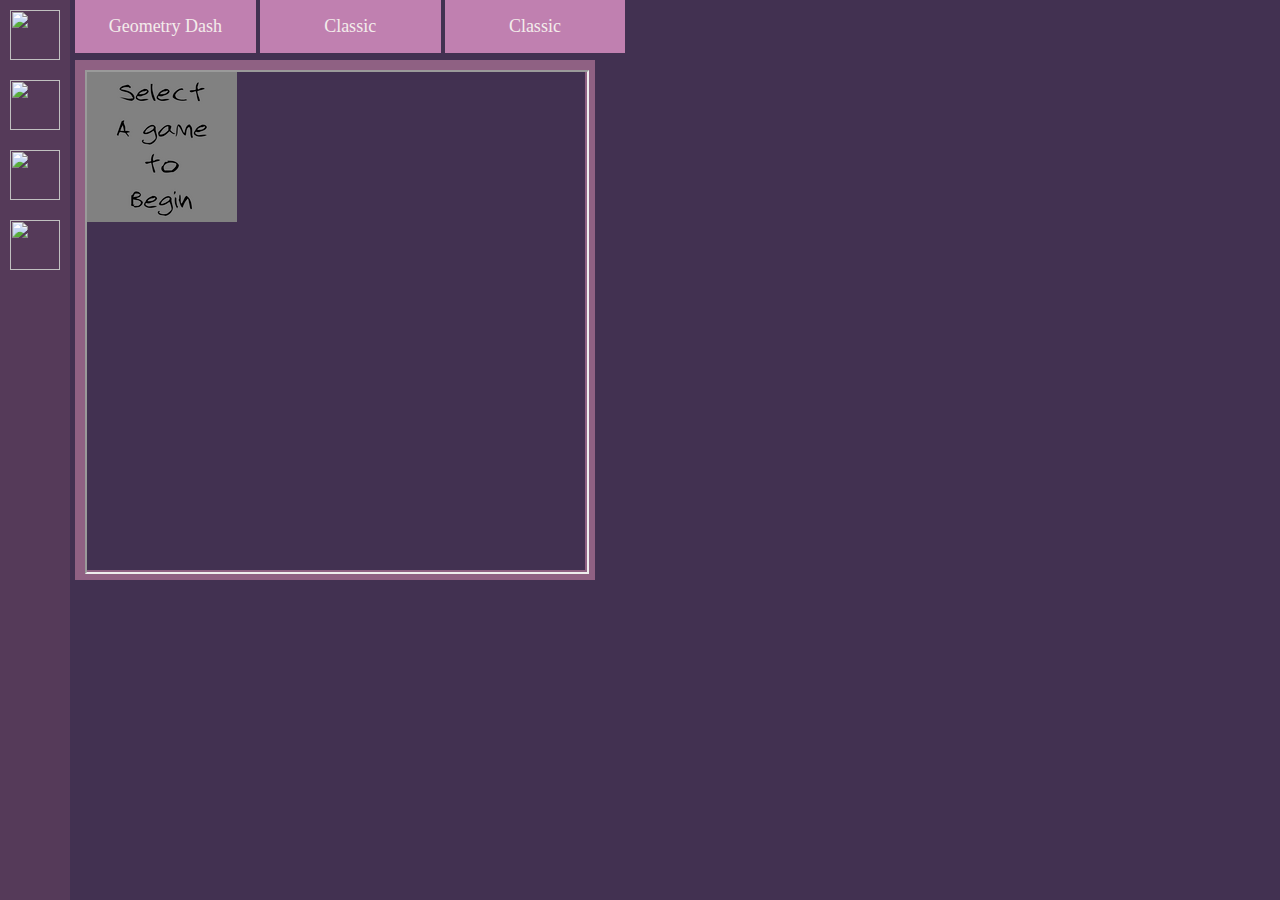
==== games.html @ 045d822b "Add files via upload" ====
<!DOCTYPE html>
<html lang="en">

<head>
    <meta charset="UTF-8">
    <title>Epic Gaming</title>
    <link rel="stylesheet" href="index.css">
<script src="index.js"></script>

</head>

<body>
    <nav>
        <a href="index.html"><img width="50" height="50" class="navItem" src="icons/home.png"></a>
        <a href="games.html"><img width="50" height="50" class="navItem" src="icons/game.png"></a>
        <a href="news.html"><img width="50" height="50" class="navItem" src="icons/news.png"></a>
        <a href="dev.html"><img width="50" height="50" class="navItem" src="icons/dev.png"></a>
    </nav>
    <div class="content">
        <div id="gameNav">
            <div class="dropdown">
                <button class="dropbtn">  Geometry Dash  </button>
                <div class="dropdown-content">
                    <a onclick="myFunction('scratch/subzero.html', '500', '500')">Subzero</a>

                  <a onclick="myFunction('scratch/melt.html', '500', '500')">Meltdown</a>
            
                  <a onclick="myFunction('scratch/toxfact.html', '500', '500')">World Toxic Factory</a>
            
                  <a onclick="myFunction('https://scratch.mit.edu/projects/176179537/embed', '500', '500')">Bloodbath</a>
            
                  <a onclick="myFunction('scratch/123.html', '500', '500')">1-3</a>
            
                  <a onclick="myFunction('https://scratch.mit.edu/projects/219538693/embed', '500', '500')">4-6</a>
            
                  <a onclick="myFunction('https://scratch.mit.edu/projects/120721851/embed', '500', '500')">7-8</a>
            
                  <a onclick="myFunction('https://scratch.mit.edu/projects/140185501/embed', '500', '500')">9-13</a>
            
                  <a onclick="myFunction('https://scratch.mit.edu/projects/194164289/embed', '500', '500')">14-15</a>
            
                  <a onclick="myFunction('https://scratch.mit.edu/projects/194895616/embed', '500', '500')">16-21</a>
            
                </div>
              </div>
              <div class="dropdown">
                <button class="dropbtn"> Classic </button>
                <div class="dropdown-content">
                  <a onclick="myFunction('flap/index.html', '500', '500')">Flappy Bird</a>
                  <a onclick="myFunction('scratch/arena.html', '500', '500')">Arena</a>
                  <a onclick="myFunction('2048/index.html', '500', '500')">2048</a>
                </div>
              </div>
              <div class="dropdown">
                <button class="dropbtn"> Classic </button>
                <div class="dropdown-content">
                  <a onclick="myFunction('flap/index.html', '500', '500')">Flappy Bird</a>
                  <a onclick="myFunction('scratch/arena.html', '500', '500')">Arena</a>
                  <a onclick="myFunction('2048/index.html', '500', '500')">2048</a>


                </div>
              </div>
              <!-- <div class="dropdown">
                <button class="dropbtn"> Classic </button>
                <div class="dropdown-content">
                  <a onclick="myFunction('flap/index.html', '500', '500')">Flappy Bird</a>
                  <a onclick="myFunction('scratch/arena.html', '500', '500')">Arena</a>
                  <a onclick="myFunction('2048/index.html', '500', '500')">2048</a>


                </div>
              </div> -->
 
</div>
<div id="gameWindow">
<iframe src="no_game.png" height="500" width="500" id="gameFrame"></iframe>
              </div>

</div> 
</body>

</html>
---- index.css ----
body {
    margin: 0px;
    background-color: #423151;
    color: #F3ECEB;
    font-family: Arial, Haettenschweiler, 'Arial Bold', sans-serif;


}

nav {
    background-color: #553A59;
    width: 70px;
    height: 100%;
    position: fixed;
}

.navItem {
    padding: 10px ;
}

.content {
    padding-left: 75px;
}
#gameNav {
  font-family: Comic Sans MS;


    height: 50px;
}
#gameWindow {
  margin-top: 10px;
  position: relative;
  border-width: 10px;
  border-style: solid;
  border-color: #8f6183;
  width: 500px;
  height: 500px;

}
h1 {
margin: 0px;
}


h2 {font-size: 20px}


a {
  cursor: pointer;
  color: #F3ECEB;
}

.dropbtn {
  font-family: inherit;

  background-color: inherit;
  color: #F3ECEB;
padding: 16px;
font-size: 18px;
border: none;
cursor: pointer;

}

.dropdown {
  cursor: pointer;

  text-align: center;
  background-color: #c080b0;
  color: #F3ECEB;
  padding: 0px;
  width: 15%;
position: relative;
display: inline-block;
}

.dropdown-content {
display: none;
position: absolute;
background-color: #B77CA8;
box-shadow: 0px 8px 16px 0px rgba(0,0,0,0.2);
z-index: 1;
min-width: 150px;}

.dropdown-content a {
  text-align: left;
color: #F3ECEB;
padding: 12px 16px;
display: block;
}

.dropdown-content a:hover {background-color: #6b4a70}

.dropdown:hover .dropdown-content {
display: block;
}

.dropdown:hover .dropbtn {
background-color: #6b4a70;
}
.dropdown:hover {
  background: #6b4a70;
}
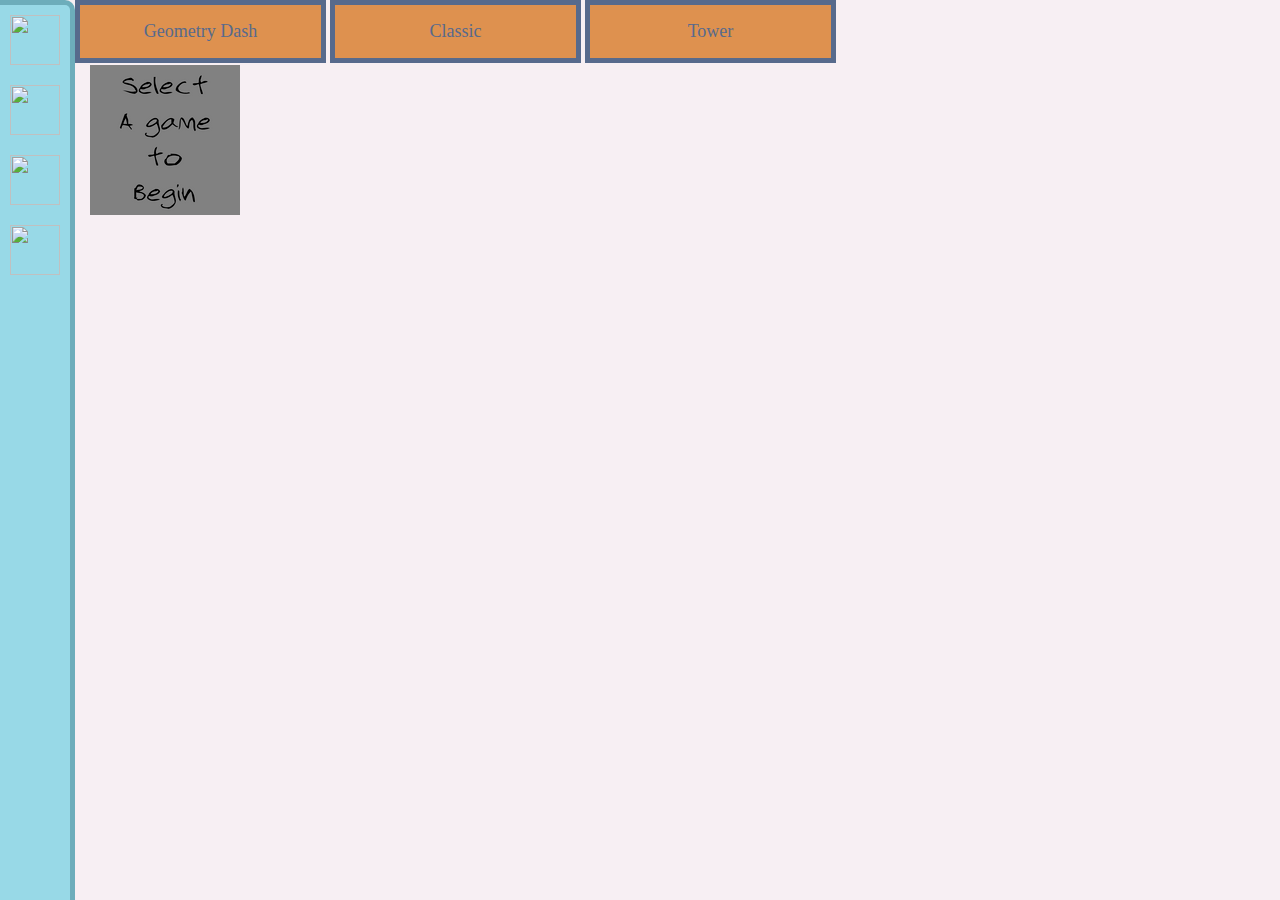
==== commit 47a454c7: "Update games.html" ====
--- a/games.html
+++ b/games.html
@@ -2,6 +2,7 @@
 <html lang="en">
 
 <head>
+<link rel="shortcut icon" href="favicon.ico" type="image/x-icon">
     <meta charset="UTF-8">
     <title>Epic Gaming</title>
     <link rel="stylesheet" href="index.css">
@@ -47,16 +48,14 @@
                 <button class="dropbtn"> Classic </button>
                 <div class="dropdown-content">
                   <a onclick="myFunction('flap/index.html', '500', '500')">Flappy Bird</a>
-                  <a onclick="myFunction('scratch/arena.html', '500', '500')">Arena</a>
-                  <a onclick="myFunction('2048/index.html', '500', '500')">2048</a>
+                  <a onclick="myFunction('scratch/zxnm.html', '500', '500')">ZXNM</a>
                 </div>
               </div>
               <div class="dropdown">
-                <button class="dropbtn"> Classic </button>
+                <button class="dropbtn"> Tower </button>
                 <div class="dropdown-content">
                   <a onclick="myFunction('flap/index.html', '500', '500')">Flappy Bird</a>
-                  <a onclick="myFunction('scratch/arena.html', '500', '500')">Arena</a>
-                  <a onclick="myFunction('2048/index.html', '500', '500')">2048</a>
+                  <a onclick="myFunction('scratch/tower.html', '500', '500')">Tower Defense</a>
 
 
                 </div>
@@ -80,4 +79,4 @@
 </div> 
 </body>
 
-</html>+</html>
--- a/index.css
+++ b/index.css
@@ -1,17 +1,26 @@
 body {
     margin: 0px;
-    background-color: #423151;
-    color: #F3ECEB;
+    background-color: #F7EFF3;
+    color: #576A8C;
     font-family: Arial, Haettenschweiler, 'Arial Bold', sans-serif;
 
 
 }
 
 nav {
-    background-color: #553A59;
+    background-color: #98D9E7;
     width: 70px;
     height: 100%;
     position: fixed;
+    border-right-style: solid;
+    border-top-style: solid;
+    border-bottom-style: solid;
+
+
+    border-color: #6dadbb;
+    border-width: 5px;
+    border-top-right-radius: 10px;
+    border-top-right-radius: 10px;
 }
 
 .navItem {
@@ -27,12 +36,17 @@
 
     height: 50px;
 }
+#gameFrame {
+  border: none;
+}
 #gameWindow {
-  margin-top: 10px;
+
+  margin: 15px;
   position: relative;
   border-width: 10px;
-  border-style: solid;
-  border-color: #8f6183;
+  border-style: none;
+  border-color: #D9837E
+  ;
   width: 500px;
   height: 500px;
 
@@ -47,14 +61,14 @@
 
 a {
   cursor: pointer;
-  color: #F3ECEB;
+  color: #F7EFF3;
 }
 
 .dropbtn {
   font-family: inherit;
 
   background-color: inherit;
-  color: #F3ECEB;
+  color: inherit;
 padding: 16px;
 font-size: 18px;
 border: none;
@@ -66,10 +80,12 @@
   cursor: pointer;
 
   text-align: center;
-  background-color: #c080b0;
-  color: #F3ECEB;
+  background-color: #DE914F;
+  color: #576A8C;
+  border-style: solid;
+  border-width: 5px;
   padding: 0px;
-  width: 15%;
+  width: 20%;
 position: relative;
 display: inline-block;
 }
@@ -77,28 +93,31 @@
 .dropdown-content {
 display: none;
 position: absolute;
-background-color: #B77CA8;
+background-color: #D9837E;
 box-shadow: 0px 8px 16px 0px rgba(0,0,0,0.2);
 z-index: 1;
 min-width: 150px;}
 
 .dropdown-content a {
   text-align: left;
-color: #F3ECEB;
+color: #F7EFF3;
 padding: 12px 16px;
+
+
+
 display: block;
 }
 
-.dropdown-content a:hover {background-color: #6b4a70}
+.dropdown-content a:hover {background-color: #bd726e}
 
 .dropdown:hover .dropdown-content {
 display: block;
 }
 
 .dropdown:hover .dropbtn {
-background-color: #6b4a70;
+background-color: #c78246;
 }
 .dropdown:hover {
-  background: #6b4a70;
+  background: #c78246;
 }
 
